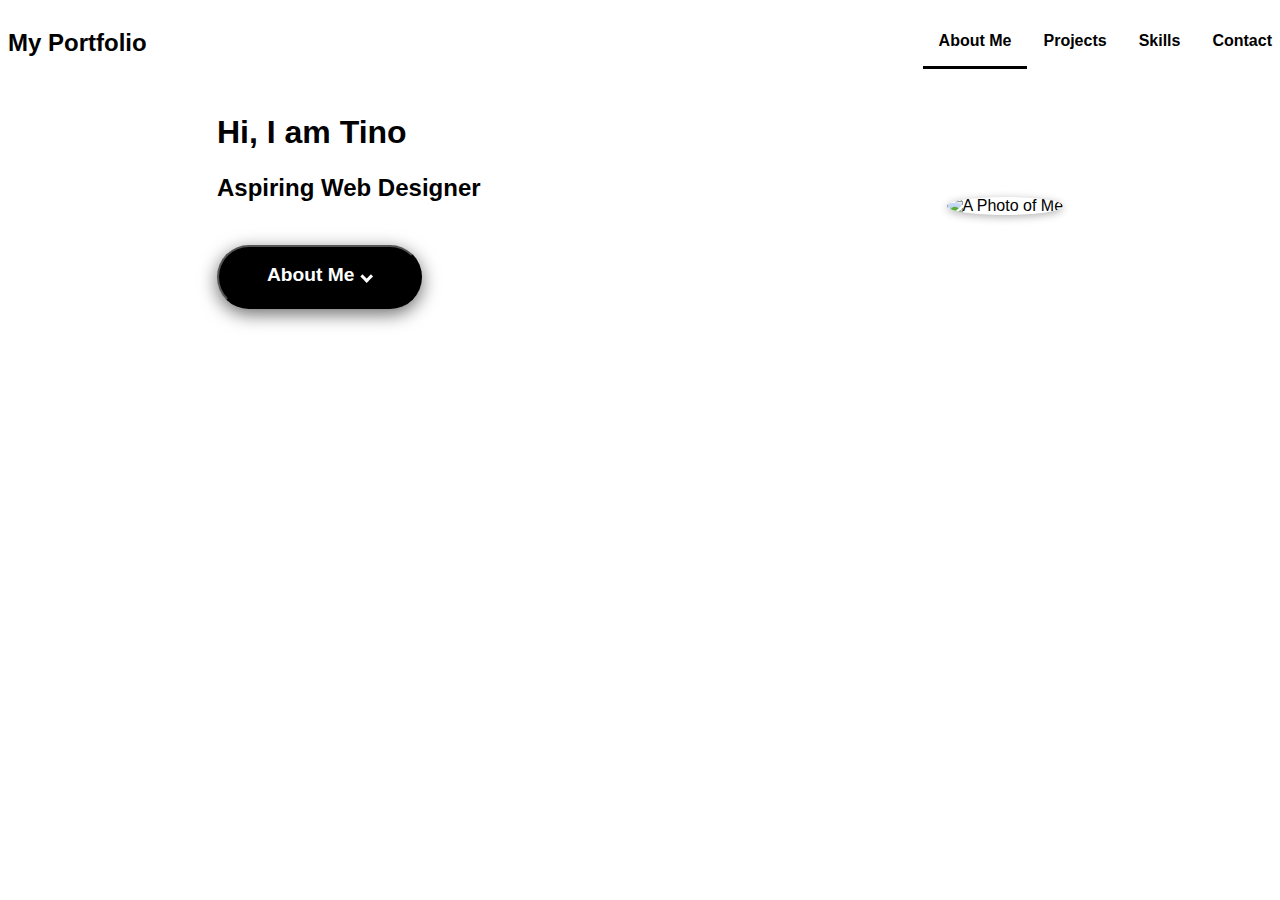
==== index.html @ f1189be5 "First commit, added all initial files" ====
<!DOCTYPE html>
<html>
<head>
    <meta charset="UTF-8">
    <meta name="viewport" content="width=device-width, initial-scale=1.0">
    <title>My Portfolio</title>
    <link rel="stylesheet" href="styles.css">
    <script src="/script.js"></script>
    
</head>
<body>
    <nav>
        <h3 id="logo">My Portfolio</h3>
        <ul class="navigation">
            <li class="navigation-item">
                <a href="/index.html" class="active-page">About Me</a>
            </li>
            <li class="navigation-item">
                <a href="/projects.html">Projects</a>
            </li>
            <li class="navigation-item">
                <a href="/skills.html">Skills</a>
            </li>
            <li class="navigation-item">
                <a href="/contact.html">Contact</a>
            </li>
        </ul>
    </nav>
    <main>
        <section id="about-me">
            <div class="about-me-container">
                <div class="about-me-text">
                    <h3>Hi, I am Tino</h3>
                    <h4>Aspiring Web Designer</h4>
                    <button onclick="displayText()" class="btn"><span>About Me</span><i class="arrow down"></i></button>
                </div>
                <div class="profile">
                    <img src="/sources/Images/mascot.png" alt="A Photo of Me" class="portrait">
                </div>
                <div id="textField" style="display: none;">
                    <p>Welcome to my portfolio page! My name is Tino and I am an aspiring web developer. On this web page I am compiling and presenting some of the projects that I've completed and skills that I've mastered throughout my journey to learn coding!</p>
                    <p>Although I was born and raised in Finland, I have been traveling around the world for the past decade, and live currently in the desert of Southern Baja California, Mexico. Besides traveling and coding, my interests are surfing, swimming, cooking and reading.</p>
                </div>
            </div>
        </section>
    </main>
    <footer>

    </footer>
    <script>

    </script>
</body>
</html>
---- styles.css ----
body {
    font-family: 'Montserrat', sans-serif;
    font-size: 16px;
    font-weight: 400;
    background-color: white;
}

h1 {
    font-family: "Abril Fatface", serif;
    font-size: 5rem;
    font-weight: 700;
}

h2 {
    font-family: "Abril Fatface", serif;
    font-size: 2rem;
    font-weight: 700;
}

h3 {
    font-family: "Montserrat", sans-serif;
    font-size: 1.5rem;
    font-weight: 700;
}

a {
    cursor: pointer;
}

nav {
    list-style-type: none;
    margin: 0;
    padding: 0;
    overflow: hidden;
    background-color: white;
    position: fixed;
    top: 0;
    width: 100%;
    z-index: 1;
    display: flex;
    align-items: center;
}

nav li {
    font-weight: 700
}

.navigation {
    list-style: none;
    margin-left: auto;
}

.navigation-item {
    float: left;
}

.navigation-item a {
    display: block;
    color: #000000;
    text-decoration: none;
    text-align: center;
    padding: 1rem;
}

.navigation-item a:hover {
    background-color: #F1D5BD;
    transition: background-color 0.15s ease-in;
}

.navigation-item a:active {
    background-color: #F1D5BD;
    transition: background-color 0.2s ease-in-out;
    border-bottom: 0.2rem solid black;
}

.navigation-item .active-page {
    border-bottom: 0.2rem solid black;
}

main {
    display: block;
    position: relative;
    top: 5rem;
}

.about-me-container {
    display: flex;
    flex-wrap: wrap;
    align-items: center;
    justify-content: space-around;
    gap: 3rem;
}

.about-me-text h3 {
    line-height: 0.8;
    font-size: 2rem;
}

.about-me-text h4 {
    line-height: 0.8;
    font-size: 1.5rem;
}

.about-me-text .btn {
    cursor: pointer;
    margin-top: 1rem;
    position: absolute;
    border-radius: 4em;
    line-height: 0;
    padding: 1.6rem 3rem;
    transition: 0.5s;
    color: #fff;
    background: #000000;
    box-shadow: 0px 5px 18px rgba(6, 6, 7, 0.6);
}

.arrow {
    border: solid white;
    border-width: 0 3px 3px 0;
    display: inline-block;
    padding: 0.2rem;
    margin-left: 0.5rem;
}

.down {
    transform: rotate(45deg);
    -webkit-transform: rotate(45deg);
  }

.btn:hover {
    transform: scale(1.05);
}

.btn:active {
    transform: translateY(6px);
}

.btn span {
    font-weight: 700;
    font-family: 'Montserrat', sans-serif;
    font-size: 1.2rem;  
}

.profile img {
    position: relative;
    top: 3rem;
    max-width: 15rem;
    border-radius: 50%;
    box-shadow: 0 2px 8px rgba(0, 0, 0, 0.3);
}

#textField {
    font-family: "Montserrat", sans-serif;
    font-weight: 700;
    word-spacing: 0.1rem;
}
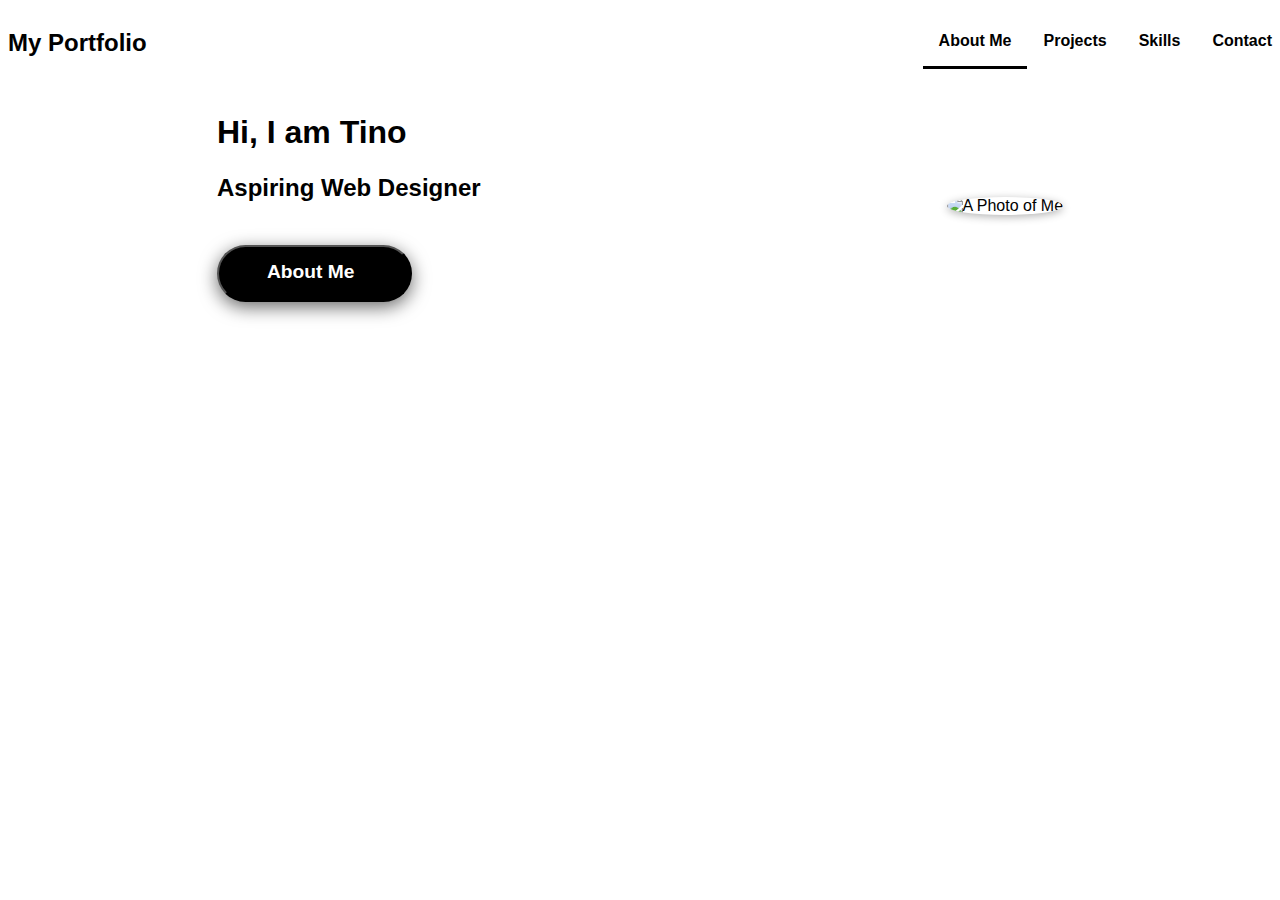
==== commit 32a3a08b: "Finished project page, updated scripts, added images to resources" ====
--- a/index.html
+++ b/index.html
@@ -4,8 +4,11 @@
     <meta charset="UTF-8">
     <meta name="viewport" content="width=device-width, initial-scale=1.0">
     <title>My Portfolio</title>
+    <!-- CSS Styles-->
     <link rel="stylesheet" href="styles.css">
+    <!-- Scripts -->
     <script src="/script.js"></script>
+    <script src="https://kit.fontawesome.com/bb4a4cd379.js" crossorigin="anonymous"></script>
     
 </head>
 <body>
@@ -32,7 +35,7 @@
                 <div class="about-me-text">
                     <h3>Hi, I am Tino</h3>
                     <h4>Aspiring Web Designer</h4>
-                    <button onclick="displayText()" class="btn"><span>About Me</span><i class="arrow down"></i></button>
+                    <button onclick="displayText()" class="btn"><span>About Me</span><i class="fa-solid fa-arrow-down" style="color: white;"></i></button>
                 </div>
                 <div class="profile">
                     <img src="/sources/Images/mascot.png" alt="A Photo of Me" class="portrait">
--- a/styles.css
+++ b/styles.css
@@ -25,6 +25,10 @@
 
 a {
     cursor: pointer;
+}
+
+i {
+    padding-left: 0.5rem;
 }
 
 nav {
@@ -77,6 +81,13 @@
     border-bottom: 0.2rem solid black;
 }
 
+/* Media query for mobile devices */
+@media screen and (max-width: 560px) {
+    .navigation {
+        font-size: 0.7rem;
+    }
+}
+
 main {
     display: block;
     position: relative;
@@ -114,19 +125,6 @@
     box-shadow: 0px 5px 18px rgba(6, 6, 7, 0.6);
 }
 
-.arrow {
-    border: solid white;
-    border-width: 0 3px 3px 0;
-    display: inline-block;
-    padding: 0.2rem;
-    margin-left: 0.5rem;
-}
-
-.down {
-    transform: rotate(45deg);
-    -webkit-transform: rotate(45deg);
-  }
-
 .btn:hover {
     transform: scale(1.05);
 }
@@ -154,3 +152,50 @@
     font-weight: 700;
     word-spacing: 0.1rem;
 }
+
+/* Contact page styling */
+
+
+.contact-info {
+    display: flex;
+    flex-wrap: wrap;
+    position: relative;
+    top: 4rem;
+}
+
+.contact-info ul {
+    position: relative;
+    top: 2rem;
+    list-style: none;
+    padding: 0;
+    margin: 0;
+}
+
+.contact-info li {
+    display: inline-block;
+    margin-right: 5rem;
+}
+
+.social-icons a {
+    font-size: 3rem;
+    color: #291c5a;
+}
+
+
+/* Projects page styling */
+
+.project-info h3 {
+    position: relative;
+    top: 2rem;
+    margin-bottom: 5rem;
+}
+
+.project-title {
+    position: relative;
+    top: 2rem;
+}
+
+#projects img {
+    width: 20rem;
+}
+
